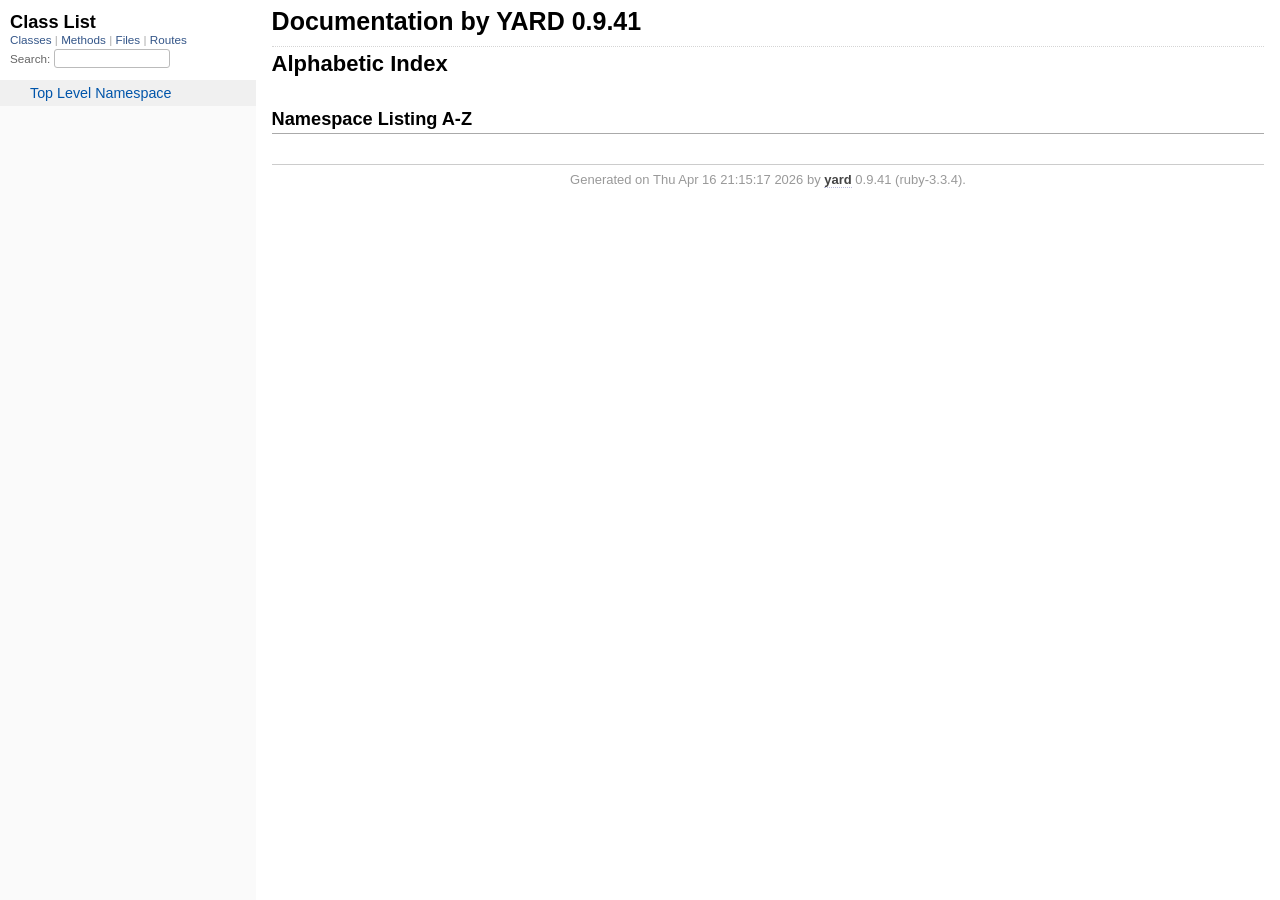
==== .yardoc/doc/_index.html @ d62d611b "inlämning" ====
<!DOCTYPE html>
<html>
  <head>
    <meta charset="utf-8">
<meta name="viewport" content="width=device-width, initial-scale=1.0">
<title>
  Documentation by YARD 0.9.41
  
</title>

  <link rel="stylesheet" href="css/style.css" type="text/css">

  <link rel="stylesheet" href="css/common.css" type="text/css">

<script type="text/javascript">
  pathId = null;
  relpath = '';
</script>


  <script type="text/javascript" charset="utf-8" src="js/jquery.js"></script>

  <script type="text/javascript" charset="utf-8" src="js/app.js"></script>

  <script type="text/javascript" charset="utf-8" src="js/custom.js"></script>


  </head>
  <body>
    <div class="nav_wrap">
      <iframe id="nav" src="class_list.html?1"></iframe>
      <div id="resizer"></div>
    </div>

    <div id="main" tabindex="-1">
      <div id="main_progress" aria-hidden="true"></div>
      <div id="header">
        <div id="menu">
  
</div>

        <div id="search">
  
    <a class="full_list_link" id="class_list_link"
        href="class_list.html">

        <svg width="24" height="24">
          <rect x="0" y="4" width="24" height="4" rx="1" ry="1"></rect>
          <rect x="0" y="12" width="24" height="4" rx="1" ry="1"></rect>
          <rect x="0" y="20" width="24" height="4" rx="1" ry="1"></rect>
        </svg>
    </a>
  
</div>
        <div class="clear"></div>
      </div>

      <div id="content"><h1 class="noborder title">Documentation by YARD 0.9.41</h1>
<div id="listing">
  <h1 class="alphaindex">Alphabetic Index</h1>
  
<div class="clear"></div>
<h2>Namespace Listing A-Z</h2>




<table>
  <tr>
    <td valign='top' width="33%">
      
    </td>
  </tr>
</table>

</div>

</div>

      <div id="footer">
  Generated on Thu Apr 16 21:15:17 2026 by
  <a href="https://yardoc.org" title="Yay! A Ruby Documentation Tool" target="_parent">yard</a>
  0.9.41 (ruby-3.3.4).
</div>

    </div>
  </body>
</html>
---- .yardoc/doc/css/style.css ----
html {
  width: 100%;
  height: 100%;
}
body {
  font-family: "Lucida Sans", "Lucida Grande", Verdana, Arial, sans-serif;
  font-size: 13px;
  width: 100%;
  margin: 0;
  padding: 0;
  display: flex;
}

#nav {
  position: relative;
  width: 100%;
  height: 100%;
  border: 0;
  border-right: 1px dotted #eee;
  overflow: auto;
}
.nav_wrap {
  margin: 0;
  padding: 0;
  width: 20%;
  height: 100%;
  position: relative;
  display: flex;
  flex-shrink: 0;
}
#resizer {
  position: absolute;
  right: -5px;
  top: 0;
  width: 10px;
  height: 100%;
  cursor: col-resize;
  z-index: 9999;
}
#main {
  flex: 5 1;
  outline: none;
  position: relative;
  background: #fff;
  padding: 1.2em;
  padding-top: 0.2em;
  box-sizing: border-box;
}
#main_progress {
  position: absolute;
  top: 0;
  left: 0;
  width: 100%;
  height: 3px;
  overflow: hidden;
  opacity: 0;
  z-index: 20;
  pointer-events: none;
  transition: opacity 0.18s ease;
}
#main_progress::before {
  content: "";
  display: block;
  width: 35%;
  height: 100%;
  background: linear-gradient(90deg, #1b6ac9 0%, #4ea3ff 100%);
  transform: translateX(-120%);
}
#main.loading #main_progress {
  opacity: 1;
}
#main.loading #main_progress::before {
  animation: yard-progress-slide 1s ease-in-out infinite;
}

@keyframes yard-progress-slide {
  0% { transform: translateX(-120%); }
  100% { transform: translateX(320%); }
}

@media (max-width: 920px) {
  body { display: block; }
  .nav_wrap { width: 80vw !important; top: 0; right: 0; overflow: visible; position: absolute; }
  #resizer { display: none; }
  #nav {
    z-index: 9999;
    background: #fff;
    display: none;
    position: absolute;
    top: 40px;
    right: 12px;
    width: 500px;
    max-width: 80%;
    height: 80%;
    overflow-y: scroll;
    border: 1px solid #999;
    border-collapse: collapse;
    box-shadow: -7px 5px 25px #aaa;
    border-radius: 2px;
  }
}

@media (min-width: 920px) {
  body { height: 100%; overflow: hidden; }
  #main { height: 100%; overflow: auto; }
  #search { display: none; }
}

@media (max-width: 320px) {
  body { height: 100%; overflow: hidden; overflow-wrap: break-word; }
  #main { height: 100%; overflow: auto; }
}

#main img { max-width: 100%; }
h1 { font-size: 25px; margin: 1em 0 0.5em; padding-top: 4px; border-top: 1px dotted #d5d5d5; }
h1.noborder { border-top: 0px; margin-top: 0; padding-top: 4px; }
h1.title { margin-bottom: 10px; }
h1.alphaindex { margin-top: 0; font-size: 22px; }
h2 {
  padding: 0;
  padding-bottom: 3px;
  border-bottom: 1px #aaa solid;
  font-size: 1.4em;
  margin: 1.8em 0 0.5em;
  position: relative;
}
h2 small { font-weight: normal; font-size: 0.7em; display: inline; position: absolute; right: 0; }
h2 small a {
  display: block;
  height: 20px;
  border: 1px solid #aaa;
  border-bottom: 0;
  border-top-left-radius: 5px;
  background: #f8f8f8;
  position: relative;
  padding: 2px 7px;
}
a { font-weight: 550; }
.clear { clear: both; }
.inline { display: inline; }
.inline p:first-child { display: inline; }
.docstring, .tags, #filecontents { font-size: 15px; line-height: 1.5145em; }
.docstring p > code, .docstring p > tt, .tags p > code, .tags p > tt {
  color: #c7254e; background: #f9f2f4; padding: 2px 4px; font-size: 1em;
  border-radius: 4px;
}
.docstring h1, .docstring h2, .docstring h3, .docstring h4 { padding: 0; border: 0; border-bottom: 1px dotted #bbb; }
.docstring h1 { font-size: 1.2em; }
.docstring h2 { font-size: 1.1em; }
.docstring h3, .docstring h4 { font-size: 1em; border-bottom: 0; padding-top: 10px; }
.summary_desc .object_link a, .docstring .object_link a {
  font-family: monospace; font-size: 1.05em;
  color: #05a; background: #EDF4FA; padding: 2px 4px; font-size: 1em;
  border-radius: 4px;
}
.rdoc-term { padding-right: 25px; font-weight: bold; }
.rdoc-list p { margin: 0; padding: 0; margin-bottom: 4px; }
.summary_desc pre.code .object_link a, .docstring pre.code .object_link a {
  padding: 0px; background: inherit; color: inherit; border-radius: inherit;
}

/* style for <table> */
#filecontents table, .docstring table { border-collapse: collapse; }
#filecontents table th, #filecontents table td,
.docstring table th, .docstring table td { border: 1px solid #ccc; padding: 8px; padding-right: 17px; }
#filecontents table tr:nth-child(odd),
.docstring table tr:nth-child(odd) { background: #eee; }
#filecontents table tr:nth-child(even),
.docstring table tr:nth-child(even) { background: #fff; }
#filecontents table th, .docstring table th { background: #fff; }

/* style for <ul> */
#filecontents li > p, .docstring li > p { margin: 0px; }
#filecontents ul, .docstring ul { padding-left: 20px; }
/* style for <dl> */
#filecontents dl, .docstring dl { border: 1px solid #ccc; }
#filecontents dt, .docstring dt { background: #ddd; font-weight: bold; padding: 3px 5px; }
#filecontents dd, .docstring dd { padding: 5px 0px; margin-left: 18px; }
#filecontents dd > p, .docstring dd > p { margin: 0px; }

.note {
  color: #222;
  margin: 20px 0;
  padding: 10px;
  border: 1px solid #eee;
  border-radius: 3px;
  display: block;
}
.docstring .note {
  border-left-color: #ccc;
  border-left-width: 5px;
}
.note.todo { background: #ffffc5; border-color: #ececaa; }
.note.returns_void { background: #efefef; }
.note.deprecated { background: #ffe5e5; border-color: #e9dada; }
.note.title.deprecated { background: #ffe5e5; border-color: #e9dada; }
.note.private { background: #ffffc5; border-color: #ececaa; }
.note.title { padding: 3px 6px; font-size: 0.9em; font-family: "Lucida Sans", "Lucida Grande", Verdana, Arial, sans-serif; display: inline; }
.summary_signature + .note.title { margin-left: 7px; }
h1 .note.title { font-size: 0.5em; font-weight: normal; padding: 3px 5px; position: relative; top: -3px; text-transform: capitalize; }
.note.title { background: #efefef; }
.note.title.constructor { color: #fff; background: #6a98d6; border-color: #6689d6; }
.note.title.writeonly { color: #fff; background: #45a638; border-color: #2da31d; }
.note.title.readonly { color: #fff; background: #6a98d6; border-color: #6689d6; }
.note.title.private { background: #d5d5d5; border-color: #c5c5c5; }
.note.title.not_defined_here { background: transparent; border: none; font-style: italic; }
.discussion .note { margin-top: 6px; }
.discussion .note:first-child { margin-top: 0; }

h3.inherited {
  font-style: italic;
  font-family: "Lucida Sans", "Lucida Grande", Verdana, Arial, sans-serif;
  font-weight: normal;
  padding: 0;
  margin: 0;
  margin-top: 12px;
  margin-bottom: 3px;
  font-size: 13px;
}
p.inherited {
  padding: 0;
  margin: 0;
  margin-left: 25px;
}

.box_info dl {
  margin: 0;
  border: 0;
  width: 100%;
  font-size: 1em;
  display: flex;
}
.box_info dl dt {
  flex-shrink: 0;
  width: 100px;
  text-align: right;
  font-weight: bold;
  border: 1px solid #aaa;
  border-width: 1px 0px 0px 1px;
  padding: 6px 0;
  padding-right: 10px;
}
.box_info dl dd {
  flex-grow: 1;
  max-width: 420px;
  padding: 6px 0;
  padding-right: 20px;
  border: 1px solid #aaa;
  border-width: 1px 1px 0 0;
  overflow: hidden;
  position: relative;
}
.box_info dl:last-child > * {
  border-bottom: 1px solid #aaa;
}
.box_info dl:nth-child(odd) > * { background: #eee; }
.box_info dl:nth-child(even) > * { background: #fff; }
.box_info dl > * { margin: 0; }

ul.toplevel { list-style: none; padding-left: 0; font-size: 1.1em; }
.index_inline_list { padding-left: 0; font-size: 1.1em; }

.index_inline_list li {
  list-style: none;
  display: inline-block;
  padding: 0 12px;
  line-height: 30px;
  margin-bottom: 5px;
}

dl.constants { margin-left: 10px; }
dl.constants dt { font-weight: bold; font-size: 1.1em; margin-bottom: 5px; }
dl.constants.compact dt { display: inline-block; font-weight: normal }
dl.constants dd { width: 75%; white-space: pre; font-family: monospace; margin-bottom: 18px; }
dl.constants .docstring .note:first-child { margin-top: 5px; }

.summary_desc {
  margin-left: 32px;
  display: block;
  font-family: sans-serif;
  font-size: 1.1em;
  margin-top: 8px;
  line-height: 1.5145em;
  margin-bottom: 0.8em;
}
.summary_desc tt { font-size: 0.9em; }
dl.constants .note { padding: 2px 6px; padding-right: 12px; margin-top: 6px; }
dl.constants .docstring { margin-left: 32px; font-size: 0.9em; font-weight: normal; }
dl.constants .tags { padding-left: 32px; font-size: 0.9em; line-height: 0.8em; }
dl.constants .discussion *:first-child { margin-top: 0; }
dl.constants .discussion *:last-child { margin-bottom: 0; }

.method_details { border-top: 1px dotted #ccc; margin-top: 25px; padding-top: 0; }
.method_details.first { border: 0; margin-top: 5px; }
.method_details.first h3.signature { margin-top: 1em; }
p.signature, h3.signature {
  font-size: 1.1em; font-weight: normal; font-family: Monaco, Consolas, Courier, monospace;
  padding: 6px 10px; margin-top: 1em;
  background: #E8F4FF; border: 1px solid #d8d8e5; border-radius: 5px;
}
p.signature tt,
h3.signature tt { font-family: Monaco, Consolas, Courier, monospace; }
p.signature .overload,
h3.signature .overload { display: block; }
p.signature .extras,
h3.signature .extras { font-weight: normal; font-family: sans-serif; color: #444; font-size: 1em; }
p.signature .not_defined_here,
h3.signature .not_defined_here,
p.signature .aliases,
h3.signature .aliases { display: block; font-weight: normal; font-size: 0.9em; font-family: sans-serif; margin-top: 0px; color: #555; }
p.signature .aliases .names,
h3.signature .aliases .names { font-family: Monaco, Consolas, Courier, monospace; font-weight: bold; color: #000; font-size: 1.2em; }

.tags .tag_title { font-size: 1.05em; margin-bottom: 0; font-weight: bold; }
.tags .tag_title tt { color: initial; padding: initial; background: initial; }
.tags ul { margin-top: 5px; padding-left: 30px; list-style: square; }
.tags ul li { margin-bottom: 3px; }
.tags ul .name { font-family: monospace; font-weight: bold; }
.tags ul .note { padding: 3px 6px; }
.tags { margin-bottom: 12px; }

.tags .examples .tag_title { margin-bottom: 10px; font-weight: bold; }
.tags .examples .inline p { padding: 0; margin: 0; font-weight: bold; font-size: 1em; }
.tags .examples .inline p:before { content: "▸"; font-size: 1em; margin-right: 5px; }

.tags .overload .overload_item { list-style: none; margin-bottom: 25px; }
.tags .overload .overload_item .signature {
  padding: 2px 8px;
  background: #F1F8FF; border: 1px solid #d8d8e5; border-radius: 3px;
}
.tags .overload .signature { margin-left: -15px; font-family: monospace; display: block; font-size: 1.1em; }
.tags .overload .docstring { margin-top: 15px; }

.defines { display: none; }

#method_missing_details .notice.this { position: relative; top: -8px; color: #888; padding: 0; margin: 0; }

.showSource { font-size: 0.9em; }
.showSource a, .showSource a:visited { text-decoration: none; color: #666; }

#content a, #content a:visited { text-decoration: none; color: #05a; }
#content a:hover { background: #ffffa5; }

ul.summary {
  list-style: none;
  font-family: monospace;
  font-size: 1em;
  line-height: 1.5em;
  padding-left: 0px;
}
ul.summary a, ul.summary a:visited {
  text-decoration: none; font-size: 1.1em;
}
ul.summary li { margin-bottom: 5px; }
.summary_signature { padding: 4px 8px; background: #f8f8f8; border: 1px solid #f0f0f0; border-radius: 5px; }
.summary_signature:hover { background: #CFEBFF; border-color: #A4CCDA; cursor: pointer; }
.summary_signature.deprecated { background: #ffe5e5; border-color: #e9dada; }
ul.summary.compact li { display: inline-block; margin: 0px 5px 0px 0px; line-height: 2.6em;}
ul.summary.compact .summary_signature { padding: 5px 7px; padding-right: 4px; }
#content .summary_signature:hover a,
#content .summary_signature:hover a:visited {
  background: transparent;
  color: #049;
}

p.inherited a { font-family: monospace; font-size: 0.9em; }
p.inherited { word-spacing: 5px; font-size: 1.2em; }

p.children { font-size: 1.2em; }
p.children a { font-size: 0.9em; }
p.children strong { font-size: 0.8em; }
p.children strong.modules { padding-left: 5px; }

ul.fullTree { display: none; padding-left: 0; list-style: none; margin-left: 0; margin-bottom: 10px; }
ul.fullTree ul { margin-left: 0; padding-left: 0; list-style: none; }
ul.fullTree li { text-align: center; padding-top: 18px; padding-bottom: 12px; background: url([data-uri]) no-repeat top center; }
ul.fullTree li:first-child { padding-top: 0; background: transparent; }
ul.fullTree li:last-child { padding-bottom: 0; }
.showAll ul.fullTree { display: block; }
.showAll .inheritName { display: none; }

#search { position: absolute; right: 12px; top: 0px; z-index: 9000; }
#search a {
  display: block; float: left;
  padding: 4px 8px; text-decoration: none; color: #05a; fill: #05a;
  border: 1px solid #d8d8e5;
  border-bottom-left-radius: 3px; border-bottom-right-radius: 3px;
  background: #F1F8FF;
  box-shadow: -1px 1px 3px #ddd;
}
#search a:hover { background: #f5faff; color: #06b; fill: #06b; }
#search a.active {
  background: #568; padding-bottom: 20px; color: #fff; fill: #fff;
  border: 1px solid #457;
  border-top-left-radius: 5px; border-top-right-radius: 5px;
}
#search a.inactive { color: #999; fill: #999; }
.inheritanceTree, .toggleDefines {
  float: right;
  border-left: 1px solid #aaa;
  position: absolute; top: 0; right: 0;
  height: 100%;
  background: #f6f6f6;
  padding: 5px;
  min-width: 55px;
  text-align: center;
}

#menu { font-size: 1.3em; color: #bbb; }
#menu .title, #menu a { font-size: 0.7em; }
#menu .title a { font-size: 1em; }
#menu .title { color: #555; }
#menu a, #menu a:visited { color: #333; text-decoration: none; border-bottom: 1px dotted #bbd; }
#menu a:hover { color: #05a; }

#footer { margin-top: 15px; border-top: 1px solid #ccc; text-align: center; padding: 7px 0; color: #999; }
#footer a, #footer a:visited { color: #444; text-decoration: none; border-bottom: 1px dotted #bbd; }
#footer a:hover { color: #05a; }

#listing ul.alpha { font-size: 1.1em; }
#listing ul.alpha { margin: 0; padding: 0; padding-bottom: 10px; list-style: none; }
#listing ul.alpha li.letter { font-size: 1.4em; padding-bottom: 10px; }
#listing ul.alpha ul { margin: 0; padding-left: 15px; }
#listing ul small { color: #666; font-size: 0.7em; }

li.r1 { background: #f0f0f0; }
li.r2 { background: #fafafa; }

#content ul.summary li.deprecated .summary_signature a,
#content ul.summary li.deprecated .summary_signature a:visited { text-decoration: line-through; font-style: italic; }

#toc {
  position: relative;
  float: right;
  overflow-x: auto;
  right: -3px;
  margin-left: 20px;
  margin-bottom: 20px;
  padding: 20px; padding-right: 30px;
  max-width: 300px;
  z-index: 5000;
  background: #fefefe;
  border: 1px solid #ddd;
  box-shadow: -2px 2px 6px #bbb;
}
#toc .title { margin: 0; }
#toc ol { padding-left: 1.8em; }
#toc li { font-size: 1.1em; line-height: 1.7em; }
#toc > ol > li { font-size: 1.1em; font-weight: bold; }
#toc ol > li > ol { font-size: 0.9em; }
#toc ol ol > li > ol { padding-left: 2.3em; }
#toc ol + li { margin-top: 0.3em; }
#toc.hidden { padding: 10px; background: #fefefe; box-shadow: none; }
#toc.hidden:hover { background: #fafafa; }
#filecontents h1 + #toc.nofloat { margin-top: 0; }
@media (max-width: 560px) {
  #toc {
    margin-left: 0;
    margin-top: 16px;
    float: none;
    max-width: none;
  }
}

/* syntax highlighting */
.source_code { display: none; padding: 3px 8px; border-left: 8px solid #ddd; margin-top: 5px; }
#filecontents pre.code, .docstring pre.code, .source_code pre { font-family: monospace; }
#filecontents pre.code, .docstring pre.code { display: block; }
.source_code .lines { padding-right: 12px; color: #555; text-align: right; }
#filecontents pre.code, .docstring pre.code,
.tags pre.example {
  padding: 9px 14px;
  margin-top: 4px;
  border: 1px solid #e1e1e8;
  background: #f7f7f9;
  border-radius: 4px;
  font-size: 1em;
  overflow-x: auto;
  line-height: 1.2em;
}
pre.code { color: #000; tab-size: 2; }
pre.code .info.file { color: #555; }
pre.code .val { color: #036A07; }
pre.code .tstring_content,
pre.code .heredoc_beg, pre.code .heredoc_end,
pre.code .qwords_beg, pre.code .qwords_end, pre.code .qwords_sep,
pre.code .words_beg, pre.code .words_end, pre.code .words_sep,
pre.code .qsymbols_beg, pre.code .qsymbols_end, pre.code .qsymbols_sep,
pre.code .symbols_beg, pre.code .symbols_end, pre.code .symbols_sep,
pre.code .tstring, pre.code .dstring { color: #036A07; }
pre.code .fid, pre.code .rubyid_new, pre.code .rubyid_to_s,
pre.code .rubyid_to_sym, pre.code .rubyid_to_f,
pre.code .dot + pre.code .id,
pre.code .rubyid_to_i pre.code .rubyid_each { color: #0085FF; }
pre.code .comment { color: #0066FF; }
pre.code .const, pre.code .constant { color: #585CF6; }
pre.code .label,
pre.code .symbol { color: #C5060B; }
pre.code .kw,
pre.code .rubyid_require,
pre.code .rubyid_extend,
pre.code .rubyid_include { color: #0000FF; }
pre.code .ivar { color: #318495; }
pre.code .gvar,
pre.code .rubyid_backref,
pre.code .rubyid_nth_ref { color: #6D79DE; }
pre.code .regexp, .dregexp { color: #036A07; }
pre.code a { border-bottom: 1px dotted #bbf; }
/* inline code */
*:not(pre) > code {
	padding: 1px 3px 1px 3px;
	border: 1px solid #E1E1E8;
	background: #F7F7F9;
	border-radius: 4px;
}

/* Color fix for links */
#content .summary_desc pre.code .id > .object_link a, /* identifier */
#content .docstring pre.code .id > .object_link a { color: #0085FF; }
#content .summary_desc pre.code .const > .object_link a, /* constant */
#content .docstring pre.code .const > .object_link a { color: #585CF6; }
---- .yardoc/doc/css/common.css ----
/* Override this file with custom rules */
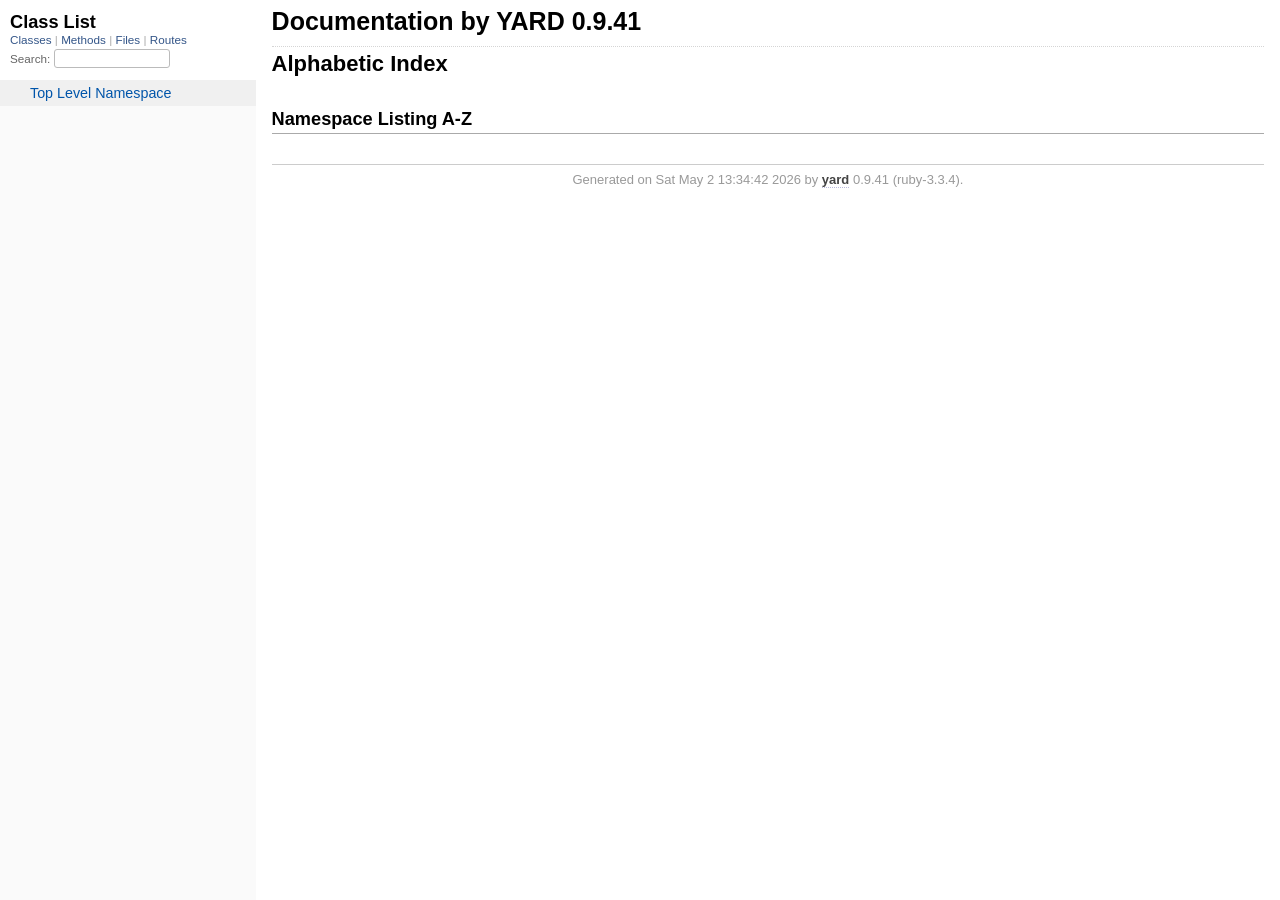
==== commit 79355538: "slut inlämning komplettering" ====
--- a/.yardoc/doc/_index.html
+++ b/.yardoc/doc/_index.html
@@ -78,7 +78,7 @@
 </div>
 
       <div id="footer">
-  Generated on Thu Apr 16 21:15:17 2026 by
+  Generated on Sat May  2 13:34:42 2026 by
   <a href="https://yardoc.org" title="Yay! A Ruby Documentation Tool" target="_parent">yard</a>
   0.9.41 (ruby-3.3.4).
 </div>
